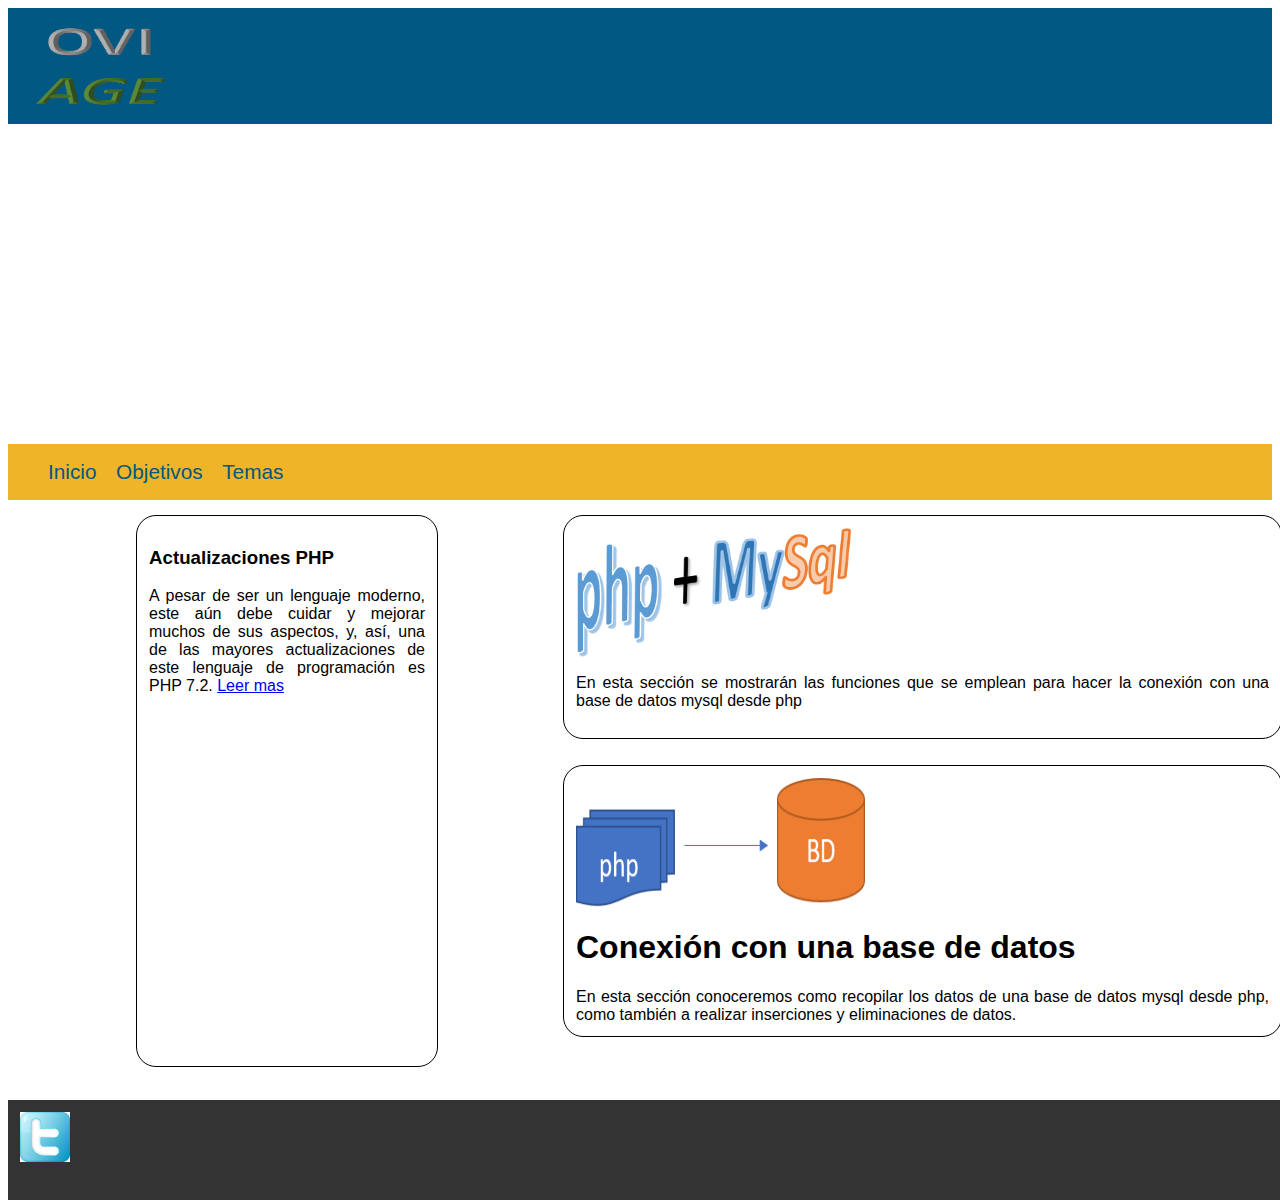
==== index.html @ 287bfa60 "Inicial" ====
<html>
<head>
<meta http-equiv="Content-Type" content="text/html; charset=utf-8" />
<title>Untitled Document</title>

<link href="css/estilos.css" rel="stylesheet" type="text/css">

<link rel="stylesheet" href="themes/default/default.css" type="text/css" media="screen" />
<link rel="stylesheet" href="themes/light/light.css" type="text/css" media="screen" />
<link rel="stylesheet" href="themes/dark/dark.css" type="text/css" media="screen" />
<link rel="stylesheet" href="themes/bar/bar.css" type="text/css" media="screen" />
<link rel="stylesheet" href="css/nivo-slider.css" type="text/css" media="screen" />


</head>

<body>
<header>
<img src="images/logo.png" width="175" height="106" id="logo">
</header>

<div class="sliders" >

</div>
<nav>
    <ul>
   	  <li><a href="index.html">Inicio</a></li>
        <li><a href="objetivos.html">Objetivos</a></li>
        <li><a href="#">Temas</a></li>
    </ul>
</nav>
<div id="principal">

<section id="Seccion1">
<article>
  <img src="images/Imagen1.png" width="289" height="130">
  <p>En esta sección se mostrarán las funciones que se emplean para hacer la conexión con una base de datos mysql desde php</article>
</section>

<section id="Seccion2">
<article>
<img src="images/Imagen2.png" width="289" height="130">
<h1>Conexión con una base de datos</h1>
En esta sección conoceremos como recopilar los datos de una base de datos mysql desde php, como también a realizar inserciones y eliminaciones de datos.
</article>
</section>

<aside>
<article>
<h3>Actualizaciones PHP</h3>
A pesar de ser un lenguaje moderno, este aún debe cuidar y mejorar muchos de sus aspectos, y, así, una de las mayores actualizaciones de este lenguaje de programación es PHP 7.2.
<a href="https://www.redeszone.net/2017/11/13/novedades-php-7-2/">Leer mas</a>
</article>
</aside>

</div>

 <footer>
 <img src="images/twiter.png" id="tw" alt="twiter" >
 </footer>

</body>
</html>
---- css/estilos.css ----
@charset "utf-8";
/* CSS Document */
html{
font-family:Verdana, Geneva, sans-serif;
font-size: 16px;
}

@keyframes carrusel-infinito{
	0%, 50% {background-image:url(../images/imgphp.png); }
	50%, 100% {background-image:url(../images/imgmysql.jpg); transform:matrix;}
	}

header{
	background-color:#005883;
	width:100%;
}

footer{
	top:1100;
	background-color:#333333;
	position:absolute;
	height:100;
	width:100%;
}

.sliders{
	margin:auto;
	background:transparent url(../images/1page-img.jpg) repeat-x center ;
	height:320px;
	width:100%;
	background-size:contain;
	-webkit-animation:carrusel-infinito 10s infinite 2s normal ease-in;
	animation:carrusel-infinito 10s infinite 2s normal ease-in;
}


article {    
    text-align: justify;
	padding: 12px; 	
}

#Seccion1{
	margin-top:15px;
	border-radius:20px;
    border: 1px solid black;
	position:absolute;
	left:500px;
	width:800px auto;
	height:200px auto;
}	
	
#Seccion2{
	border-radius:20px;
	border-color:#666;
	border:1px solid black;
	margin-top:15px;
	position:absolute;
	width:800px auto;
	height:200px auto;
	top:250px;
	left:500px;
}


aside{
	border-radius: 20px;
	border-color: #666;
	border: 1px solid black;
	margin-top: 15px;
	position: absolute;
	margin-top: 15px;
	left: 73px;
	width: 300px;
	height: 550px;
	text-align:justify;
	word-wrap: break-word;
}
	
#logo{
	margin:5px;
	}
	
#principal{
	position: absolute;
	left: 63px;
	top: 500px;
	width: 1219px;
	height: 365px;
	}

/* Navegación */

nav
{
    display: inline-block;
    width: 100%; 
    text-align: left;
	background-color:#F0B429;
}

nav ul
{
    list-style-type: none;
}

nav li
{
    display: inline-block;
    margin-right: 15px;
}

nav a
{
    font-size: 1.3em;
    color: #005883;
    padding-bottom: 3px;
    text-decoration: none;
}

nav a:hover
{
    color: #F47920;
    border-bottom: 3px solid #F47920;
}

#tw{
	width:50px;
	height:50px;
	padding:12px;
}
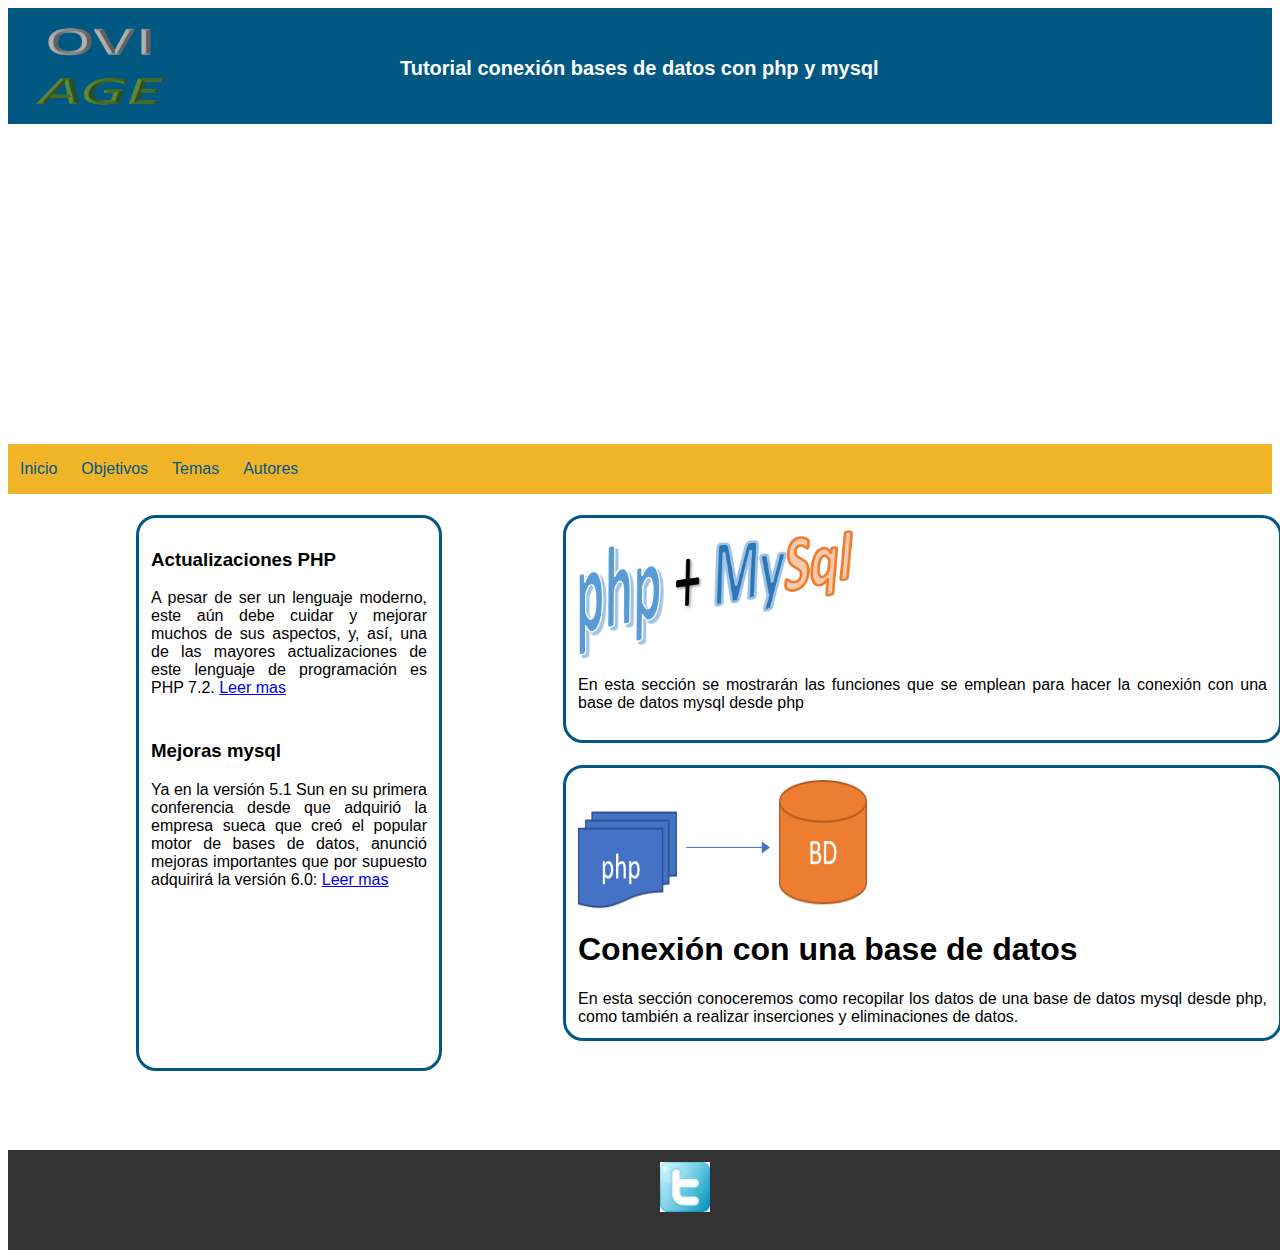
==== commit 5757481e: "Ajustes diseño" ====
--- a/index.html
+++ b/index.html
@@ -1,22 +1,16 @@
 <html>
 <head>
 <meta http-equiv="Content-Type" content="text/html; charset=utf-8" />
-<title>Untitled Document</title>
+<title>Pagina OVI</title>
 
 <link href="css/estilos.css" rel="stylesheet" type="text/css">
-
-<link rel="stylesheet" href="themes/default/default.css" type="text/css" media="screen" />
-<link rel="stylesheet" href="themes/light/light.css" type="text/css" media="screen" />
-<link rel="stylesheet" href="themes/dark/dark.css" type="text/css" media="screen" />
-<link rel="stylesheet" href="themes/bar/bar.css" type="text/css" media="screen" />
-<link rel="stylesheet" href="css/nivo-slider.css" type="text/css" media="screen" />
 
 
 </head>
 
 <body>
 <header>
-<img src="images/logo.png" width="175" height="106" id="logo">
+<img src="images/logo.png" width="175" height="106" id="logo"><h4>Tutorial conexión bases de datos con php y mysql</h4>
 </header>
 
 <div class="sliders" >
@@ -24,9 +18,15 @@
 </div>
 <nav>
     <ul>
-   	  <li><a href="index.html">Inicio</a></li>
+        <li><a href="index.html">Inicio</a></li>
         <li><a href="objetivos.html">Objetivos</a></li>
-        <li><a href="#">Temas</a></li>
+        <li><a href="#">Temas</a>
+            <ul>
+                <li><a href="tema1.html">Tema 1</a></li>
+                <li><a href="tema2.html">Tema 2</a></li>
+            </ul>
+        </li>
+        <li><a href="autores.html">Autores</a></li>
     </ul>
 </nav>
 <div id="principal">
@@ -51,12 +51,18 @@
 A pesar de ser un lenguaje moderno, este aún debe cuidar y mejorar muchos de sus aspectos, y, así, una de las mayores actualizaciones de este lenguaje de programación es PHP 7.2.
 <a href="https://www.redeszone.net/2017/11/13/novedades-php-7-2/">Leer mas</a>
 </article>
+<article>
+<h3>Mejoras mysql</h3>
+Ya en la versión 5.1 Sun en su primera conferencia desde que adquirió la empresa sueca que creó el popular motor de bases de datos, anunció mejoras importantes que por supuesto adquirirá la versión 6.0:
+
+<a href="https://www.solingest.com/importantes-mejoras-en-mysql-6-0">Leer mas</a>
+</article>
 </aside>
 
 </div>
 
- <footer>
- <img src="images/twiter.png" id="tw" alt="twiter" >
+ <footer id="footer1">
+ <a href="https://twitter.com/UniversidadUNAD" target="_blank"><img src="images/twiter.png" id="tw" alt="twiter"></a>
  </footer>
 
 </body>
--- a/css/estilos.css
+++ b/css/estilos.css
@@ -15,11 +15,29 @@
 	width:100%;
 }
 
-footer{
-	top:1100;
+h4 {
+	color: #FFF;
+	font-family: Verdana, Geneva, sans-serif;
+	font-size:20px;
+	position: absolute;
+	width:120px auto;
+	left: 400px;
+	top: 30px;
+}
+
+#footer1{
+	top:1150px;
 	background-color:#333333;
 	position:absolute;
-	height:100;
+	height:100px;
+	width:100%;
+}
+
+#footer2{
+	top:1550px;
+	background-color:#333333;
+	position:absolute;
+	height:100px;
 	width:100%;
 }
 
@@ -36,13 +54,14 @@
 
 article {    
     text-align: justify;
-	padding: 12px; 	
+	padding: 12px;
+	display:inline-block; 	
 }
 
 #Seccion1{
 	margin-top:15px;
 	border-radius:20px;
-    border: 1px solid black;
+    border: 3px solid #005883;
 	position:absolute;
 	left:500px;
 	width:800px auto;
@@ -52,7 +71,7 @@
 #Seccion2{
 	border-radius:20px;
 	border-color:#666;
-	border:1px solid black;
+	border: 3px solid #005883;
 	margin-top:15px;
 	position:absolute;
 	width:800px auto;
@@ -65,7 +84,7 @@
 aside{
 	border-radius: 20px;
 	border-color: #666;
-	border: 1px solid black;
+	border: 3px solid #005883;
 	margin-top: 15px;
 	position: absolute;
 	margin-top: 15px;
@@ -86,45 +105,69 @@
 	top: 500px;
 	width: 1219px;
 	height: 365px;
-	}
+	text-align:center;
+}
 
 /* Navegación */
-
-nav
-{
+nav {
     display: inline-block;
     width: 100%; 
     text-align: left;
-	background-color:#F0B429;
+	background:#F0B429;
+	font-family:Arial, Helvetica, sans-serif;
+}
+			
+nav ul {
+	list-style: none;
+	padding:0px;
+	position:relative;
+	display:inline-table;
 }
 
-nav ul
-{
-    list-style-type: none;
+nav li {
+	float:left;
 }
 
-nav li
-{
-    display: inline-block;
-    margin-right: 15px;
+nav ul ul li {
+	float:none;
+	z-index:1;
+	padding:5px;
+	padding-top:5px;
+	background-color:#F0B429;
+	display:block;
+	}
+
+nav li a {
+	background-color:#F0B429;
+	color:#005883;
+	text-decoration:none;
+	padding:0px 12px;
+	display:block;
 }
 
-nav a
-{
-    font-size: 1.3em;
-    color: #005883;
-    padding-bottom: 3px;
-    text-decoration: none;
+nav li a:hover {
+	background-color:#F47920;
 }
 
-nav a:hover
-{
-    color: #F47920;
-    border-bottom: 3px solid #F47920;
+nav li ul {
+	display:none;
+	position:absolute;
 }
 
+nav li:hover > ul {
+	display:block;
+}
+
+nav li ul li {
+	position:relative;
+}
+
+
+			
 #tw{
 	width:50px;
 	height:50px;
 	padding:12px;
-}+	position:absolute;
+	left:50%;
+}
